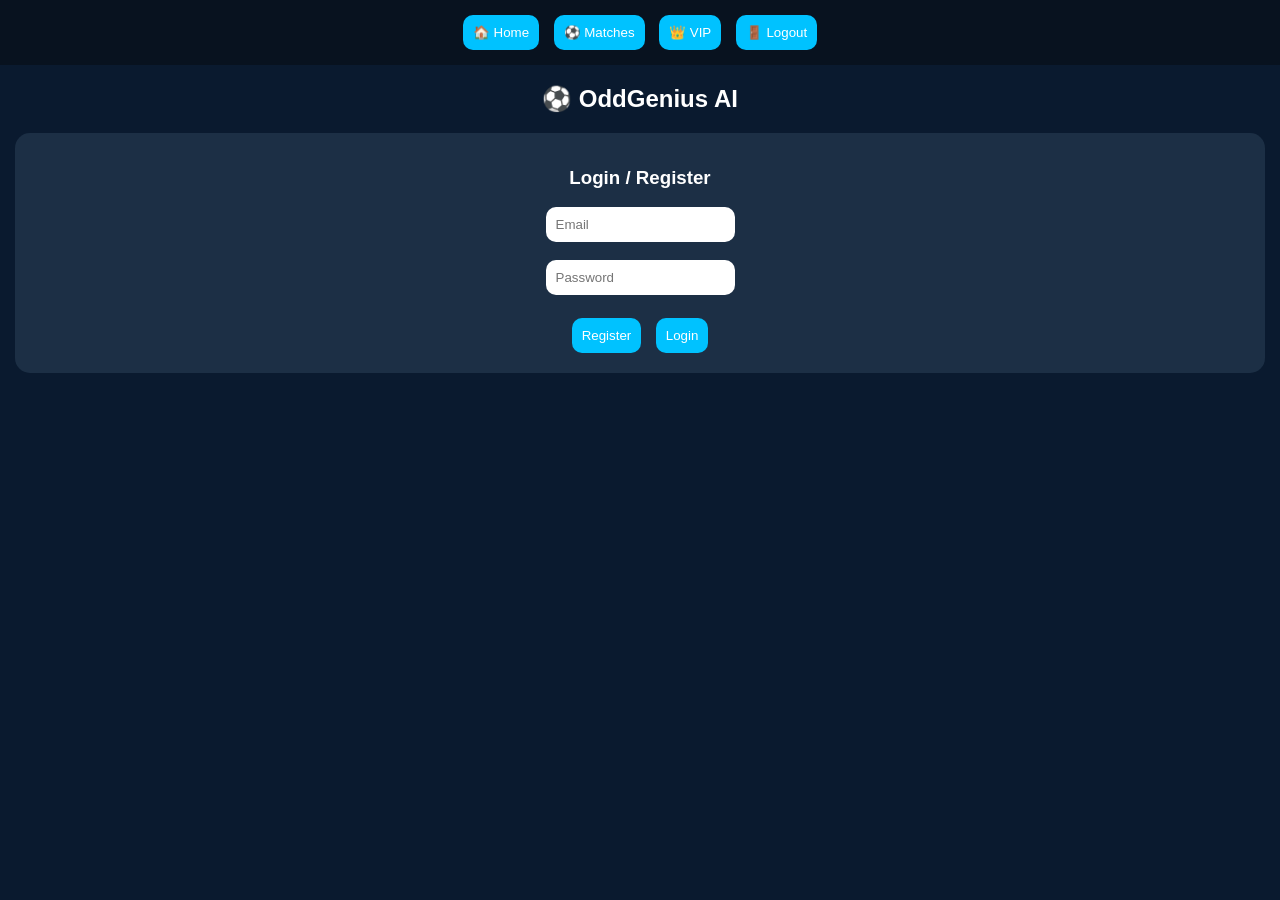
==== index.html @ aa1c7dab "Add files via upload" ====
<!DOCTYPE html>
<html lang="en">
<head>
<meta charset="UTF-8">
<title>OddGenius PRO</title>
<meta name="viewport" content="width=device-width, initial-scale=1.0">

<style>
body{
    margin:0;
    font-family:Arial;
    background:#0a1a2f;
    color:white;
    text-align:center;
}
.nav{
    background:#08121f;
    padding:10px;
}
button{
    padding:10px;
    border:none;
    border-radius:10px;
    margin:5px;
    background:#00c2ff;
    color:white;
}
.card{
    background:#1c2f45;
    margin:15px;
    padding:15px;
    border-radius:15px;
}
.match{
    background:#233a55;
    margin:10px;
    padding:15px;
    border-radius:10px;
}
select,input{
    padding:10px;
    border-radius:10px;
    border:none;
}
</style>
</head>

<body>

<div class="nav">
<button onclick="show('home')">🏠 Home</button>
<button onclick="show('matches')">⚽ Matches</button>
<button onclick="show('vip')">👑 VIP</button>
<button onclick="logout()">🚪 Logout</button>
</div>

<h2 onclick="tapAdmin()">⚽ OddGenius AI</h2>

<!-- LOGIN -->
<div id="login">
<div class="card">
<h3>Login / Register</h3>
<input id="email" placeholder="Email"><br><br>
<input id="pass" type="password" placeholder="Password"><br><br>
<button onclick="register()">Register</button>
<button onclick="loginUser()">Login</button>
</div>
</div>

<!-- HOME -->
<div id="home" style="display:none">
<div class="card">
<h3 id="welcome"></h3>
</div>

<div class="card">
<h3>💰 Payment & Help</h3>
<p>Lipa Mix: <b>0702289410</b></p>
<p>Tuma Screenshot: <b>06277753937</b></p>

<a href="https://wa.me/2556277753937" target="_blank">
<button>📲 WhatsApp</button>
</a>
</div>
</div>

<!-- MATCHES -->
<div id="matches" style="display:none">

<div class="card">

<button onclick="setMode('today')">Today</button>
<button onclick="setMode('tomorrow')">Tomorrow</button>
<button onclick="setMode('live')">Live</button>

<br><br>

<select id="league">
<option value="all">All Leagues</option>
<option value="39">EPL</option>
<option value="140">La Liga</option>
<option value="78">Bundesliga</option>
<option value="135">Serie A</option>
</select>

<br><br>

<button onclick="loadMatches()">Load Matches</button>

</div>

<div id="results"></div>

</div>

<!-- VIP -->
<div id="vip" style="display:none">
<div class="card">
<h3>Enter VIP Code</h3>
<input id="vipCode">
<button onclick="activateVIP()">Activate</button>
</div>

<div id="vipArea" style="display:none">
<div class="card">
<button onclick="openVIP()">🚀 Enter VIP</button>
</div>
</div>
</div>

<!-- VIP PAGE -->
<div id="vipPage" style="display:none">

<div class="nav">
<button onclick="loadVIPMatches()">🔥 VIP Picks</button>
<button onclick="exitVIP()">🚪 Exit</button>
</div>

<h2>👑 VIP STRONG PICKS</h2>

<div id="vipResults"></div>

</div>

<!-- ADMIN -->
<div id="admin" style="display:none">
<div class="card">
<h3>Generate VIP Code</h3>

<select id="days">
<option value="1">1 Day</option>
<option value="7">1 Week</option>
<option value="30">1 Month</option>
</select>

<br><br>
<button onclick="genCode()">Generate</button>

<p id="codeOut"></p>
</div>
</div>

<script>

const API_KEY="8a5b484376f53b6d1d4f6f2b8582f18c";
let mode="today";

// NAV
function show(x){
["home","matches","vip","vipPage","admin"].forEach(i=>{
document.getElementById(i).style.display="none";
});
document.getElementById(x).style.display="block";
}

// REGISTER
function register(){
let email=document.getElementById("email").value;
let pass=document.getElementById("pass").value;

if(!email || !pass){
alert("Weka email na password");
return;
}

localStorage.setItem(email,pass);
alert("Registered successfully");
}

// LOGIN
function loginUser(){
let email=document.getElementById("email").value;
let pass=document.getElementById("pass").value;

if(localStorage.getItem(email)===pass){
localStorage.setItem("currentUser",email);

document.getElementById("login").style.display="none";
show("home");

document.getElementById("welcome").innerText="Welcome "+email;

}else{
alert("Wrong login");
}
}

// LOGOUT
function logout(){
localStorage.removeItem("currentUser");
location.reload();
}

// AUTO LOGIN
window.onload=function(){
let u=localStorage.getItem("currentUser");

if(u){
document.getElementById("login").style.display="none";
show("home");
document.getElementById("welcome").innerText="Welcome "+u;

let vip=localStorage.getItem("vip_"+u);
if(vip && Date.now()<vip){
document.getElementById("vipArea").style.display="block";
}
}
}

// MODE
function setMode(m){
mode=m;
}

// DATE
function getDate(offset=0){
let d=new Date();
d.setDate(d.getDate()+offset);
return d.toLocaleDateString('en-CA');
}

// AI
function getPrediction(){
return ["Over 2.5","GG","Home Win"][Math.floor(Math.random()*3)];
}

function getConfidence(){
return Math.floor(Math.random()*15)+70;
}

// MATCHES
async function loadMatches(){

results.innerHTML="⏳ Loading...";

let url="";
if(mode==="today") url=`https://v3.football.api-sports.io/fixtures?date=${getDate(0)}`;
if(mode==="tomorrow") url=`https://v3.football.api-sports.io/fixtures?date=${getDate(1)}`;
if(mode==="live") url=`https://v3.football.api-sports.io/fixtures?live=all`;

let res=await fetch(url,{headers:{"x-apisports-key":API_KEY}});
let data=await res.json();

let league=document.getElementById("league").value;

let out="";

data.response.forEach(g=>{

if(league!="all" && g.league.id!=league) return;

let date=g.fixture.date.split("T")[0];
let time=g.fixture.date.split("T")[1].slice(0,5);

let tip=getPrediction();
let conf=getConfidence();

out+=`
<div class="match">
<h3>${g.teams.home.name} vs ${g.teams.away.name}</h3>
<p>🏆 ${g.league.name}</p>
<p>📅 ${date}</p>
<p>⏰ ${time}</p>
<p>📊 Tip: ${tip}</p>
<p>🎯 Accuracy: ${conf}%</p>
</div>
`;
});

results.innerHTML=out || "No matches";
}

// VIP MATCHES (FINAL STRUCTURE)
async function loadVIPMatches(){

let u=localStorage.getItem("currentUser");
let vip=localStorage.getItem("vip_"+u);

if(!vip || Date.now()>vip){
alert("VIP expired");
return;
}

vipResults.innerHTML="⏳ Loading...";

let res=await fetch(`https://v3.football.api-sports.io/fixtures?date=${getDate(0)}`,{
headers:{"x-apisports-key":API_KEY}
});

let data=await res.json();

let tips=[
"Over 1.5 Goals",
"Double Chance 1X",
"GG (Yes)",
"Home Team Over 1.5"
];

let matches=data.response.sort(()=>0.5-Math.random()).slice(0,4);

let out="";

matches.forEach(g=>{

let date=g.fixture.date.split("T")[0];
let time=g.fixture.date.split("T")[1].slice(0,5);

let tip=tips[Math.floor(Math.random()*tips.length)];
let conf=Math.floor(Math.random()*5)+92;

out+=`
<div class="match">
<h3>${g.teams.home.name} vs ${g.teams.away.name}</h3>
<p>🏆 ${g.league.name}</p>
<p>📅 ${date}</p>
<p>⏰ ${time}</p>
<p>🔥 Tip: ${tip}</p>
<p>🎯 Accuracy: ${conf}%</p>
</div>
`;
});

vipResults.innerHTML=out;
}

// VIP CONTROL
function activateVIP(){
let code=vipCode.value;
let exp=localStorage.getItem(code);
let u=localStorage.getItem("currentUser");

if(exp && Date.now()<exp){
localStorage.setItem("vip_"+u,exp);
vipArea.style.display="block";
alert("VIP Activated");
}else alert("Invalid");
}

function openVIP(){
show("vipPage");
}

function exitVIP(){
show("home");
}

// ADMIN
function genCode(){
let code="VIP"+Math.floor(Math.random()*99999);
let days=days.value;
let exp=Date.now()+days*86400000;
localStorage.setItem(code,exp);
codeOut.innerText=code;
}

// SECRET ADMIN
let taps=0;
function tapAdmin(){
taps++;
if(taps==5){
let p=prompt("Password");
if(p==="admin123") show("admin");
taps=0;
}
setTimeout(()=>taps=0,2000);
}

</script>

</body>
</html>
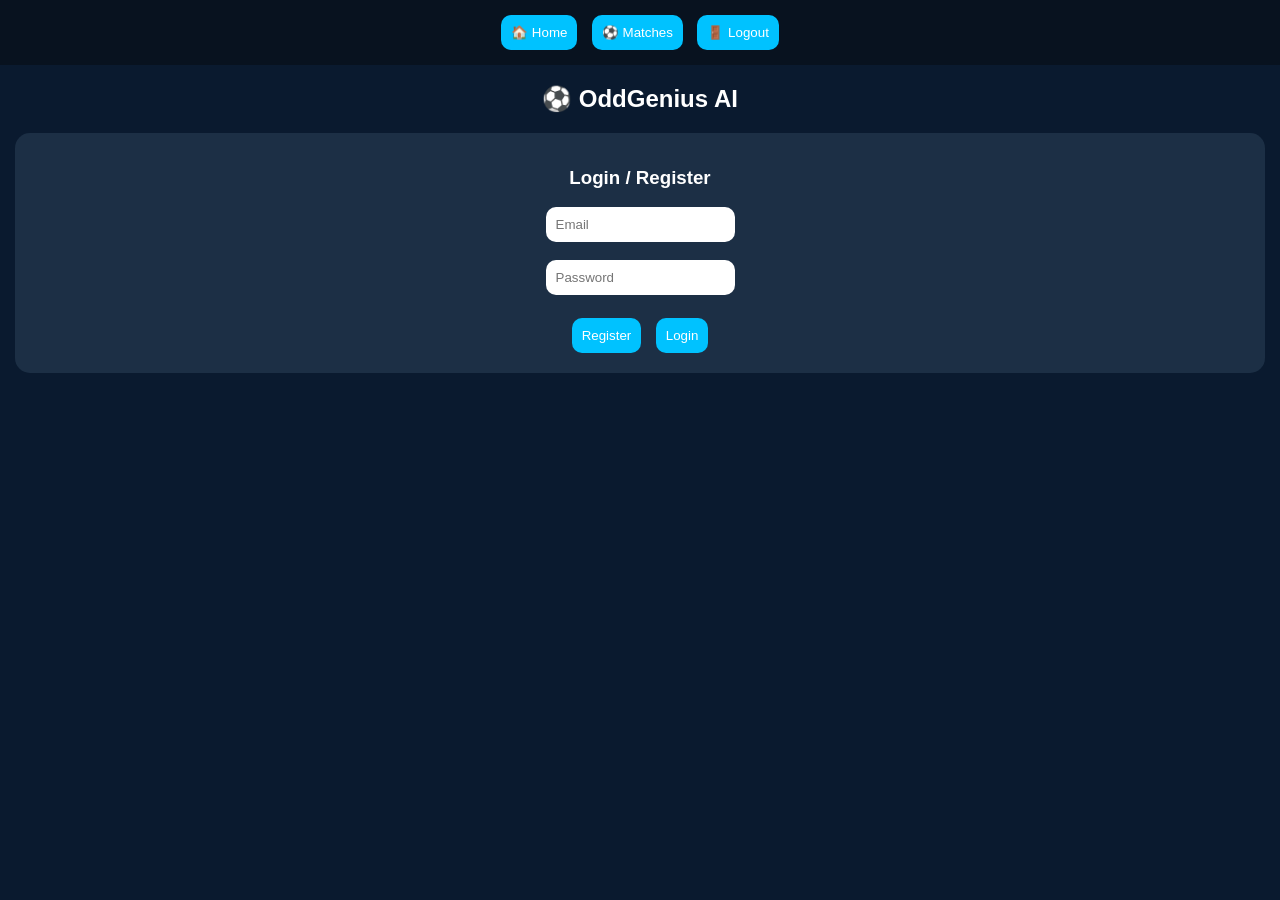
==== commit de50cbe3: "Update index.html" ====
--- a/index.html
+++ b/index.html
@@ -37,7 +37,7 @@
     padding:15px;
     border-radius:10px;
 }
-select,input{
+input{
     padding:10px;
     border-radius:10px;
     border:none;
@@ -50,11 +50,10 @@
 <div class="nav">
 <button onclick="show('home')">🏠 Home</button>
 <button onclick="show('matches')">⚽ Matches</button>
-<button onclick="show('vip')">👑 VIP</button>
 <button onclick="logout()">🚪 Logout</button>
 </div>
 
-<h2 onclick="tapAdmin()">⚽ OddGenius AI</h2>
+<h2>⚽ OddGenius AI</h2>
 
 <!-- LOGIN -->
 <div id="login">
@@ -74,12 +73,12 @@
 </div>
 
 <div class="card">
-<h3>💰 Payment & Help</h3>
-<p>Lipa Mix: <b>0702289410</b></p>
-<p>Tuma Screenshot: <b>06277753937</b></p>
-
-<a href="https://wa.me/2556277753937" target="_blank">
-<button>📲 WhatsApp</button>
+<h3>💰 Help</h3>
+<p>Lipa Mix: <b>0702289410 (SALEHE MGONJA)</b></p>
+<p>WhatsApp: <b>0757453979</b></p>
+
+<a href="https://wa.me/255757453979" target="_blank">
+<button>📲 Contact WhatsApp</button>
 </a>
 </div>
 </div>
@@ -88,186 +87,99 @@
 <div id="matches" style="display:none">
 
 <div class="card">
-
-<button onclick="setMode('today')">Today</button>
-<button onclick="setMode('tomorrow')">Tomorrow</button>
-<button onclick="setMode('live')">Live</button>
-
-<br><br>
-
-<select id="league">
-<option value="all">All Leagues</option>
-<option value="39">EPL</option>
-<option value="140">La Liga</option>
-<option value="78">Bundesliga</option>
-<option value="135">Serie A</option>
-</select>
-
-<br><br>
-
-<button onclick="loadMatches()">Load Matches</button>
-
+<button onclick="loadToday()">Today</button>
+<button onclick="loadTomorrow()">Tomorrow</button>
+<button onclick="loadLive()">Live</button>
 </div>
 
 <div id="results"></div>
 
 </div>
 
-<!-- VIP -->
-<div id="vip" style="display:none">
-<div class="card">
-<h3>Enter VIP Code</h3>
-<input id="vipCode">
-<button onclick="activateVIP()">Activate</button>
-</div>
-
-<div id="vipArea" style="display:none">
-<div class="card">
-<button onclick="openVIP()">🚀 Enter VIP</button>
-</div>
-</div>
-</div>
-
-<!-- VIP PAGE -->
-<div id="vipPage" style="display:none">
-
-<div class="nav">
-<button onclick="loadVIPMatches()">🔥 VIP Picks</button>
-<button onclick="exitVIP()">🚪 Exit</button>
-</div>
-
-<h2>👑 VIP STRONG PICKS</h2>
-
-<div id="vipResults"></div>
-
-</div>
-
-<!-- ADMIN -->
-<div id="admin" style="display:none">
-<div class="card">
-<h3>Generate VIP Code</h3>
-
-<select id="days">
-<option value="1">1 Day</option>
-<option value="7">1 Week</option>
-<option value="30">1 Month</option>
-</select>
-
-<br><br>
-<button onclick="genCode()">Generate</button>
-
-<p id="codeOut"></p>
-</div>
-</div>
-
 <script>
 
-const API_KEY="8a5b484376f53b6d1d4f6f2b8582f18c";
-let mode="today";
-
-// NAV
+// ================= CONFIG =================
+const API_KEY = "109d084d11d7d324358664fe158a41c9";
+
+// ================= NAV =================
 function show(x){
-["home","matches","vip","vipPage","admin"].forEach(i=>{
-document.getElementById(i).style.display="none";
-});
+document.getElementById("home").style.display="none";
+document.getElementById("matches").style.display="none";
+
 document.getElementById(x).style.display="block";
 }
 
-// REGISTER
+// ================= LOGIN =================
 function register(){
-let email=document.getElementById("email").value;
-let pass=document.getElementById("pass").value;
-
-if(!email || !pass){
-alert("Weka email na password");
-return;
-}
-
-localStorage.setItem(email,pass);
-alert("Registered successfully");
-}
-
-// LOGIN
+localStorage.setItem(email.value,pass.value);
+alert("Registered");
+}
+
 function loginUser(){
-let email=document.getElementById("email").value;
-let pass=document.getElementById("pass").value;
-
-if(localStorage.getItem(email)===pass){
-localStorage.setItem("currentUser",email);
-
+if(localStorage.getItem(email.value)===pass.value){
+localStorage.setItem("user",email.value);
 document.getElementById("login").style.display="none";
 show("home");
-
-document.getElementById("welcome").innerText="Welcome "+email;
-
+welcome.innerText="Welcome "+email.value;
 }else{
 alert("Wrong login");
 }
 }
 
-// LOGOUT
 function logout(){
-localStorage.removeItem("currentUser");
+localStorage.removeItem("user");
 location.reload();
 }
 
 // AUTO LOGIN
 window.onload=function(){
-let u=localStorage.getItem("currentUser");
-
+let u=localStorage.getItem("user");
 if(u){
 document.getElementById("login").style.display="none";
 show("home");
-document.getElementById("welcome").innerText="Welcome "+u;
-
-let vip=localStorage.getItem("vip_"+u);
-if(vip && Date.now()<vip){
-document.getElementById("vipArea").style.display="block";
-}
-}
-}
-
-// MODE
-function setMode(m){
-mode=m;
-}
-
-// DATE
-function getDate(offset=0){
-let d=new Date();
-d.setDate(d.getDate()+offset);
-return d.toLocaleDateString('en-CA');
-}
-
-// AI
-function getPrediction(){
-return ["Over 2.5","GG","Home Win"][Math.floor(Math.random()*3)];
-}
-
-function getConfidence(){
-return Math.floor(Math.random()*15)+70;
-}
-
-// MATCHES
-async function loadMatches(){
-
-results.innerHTML="⏳ Loading...";
-
-let url="";
-if(mode==="today") url=`https://v3.football.api-sports.io/fixtures?date=${getDate(0)}`;
-if(mode==="tomorrow") url=`https://v3.football.api-sports.io/fixtures?date=${getDate(1)}`;
-if(mode==="live") url=`https://v3.football.api-sports.io/fixtures?live=all`;
-
-let res=await fetch(url,{headers:{"x-apisports-key":API_KEY}});
+welcome.innerText="Welcome "+u;
+}
+}
+
+// ================= FETCH =================
+async function fetchMatches(url){
+
+let el=document.getElementById("results");
+el.innerHTML="⏳ Loading matches...";
+
+try{
+
+let res=await fetch(url,{
+headers:{
+"x-apisports-key":API_KEY
+}
+});
+
+if(!res.ok){
+throw new Error("Error");
+}
+
 let data=await res.json();
 
-let league=document.getElementById("league").value;
-
+if(!data.response || data.response.length===0){
+el.innerHTML="❌ No matches available";
+return;
+}
+
+displayMatches(data.response);
+
+}catch(e){
+el.innerHTML="⚠️ API Error / Limit / Internet";
+}
+}
+
+// ================= DISPLAY =================
+function displayMatches(matches){
+
+let el=document.getElementById("results");
 let out="";
 
-data.response.forEach(g=>{
-
-if(league!="all" && g.league.id!=league) return;
+matches.forEach(g=>{
 
 let date=g.fixture.date.split("T")[0];
 let time=g.fixture.date.split("T")[1].slice(0,5);
@@ -285,107 +197,42 @@
 <p>🎯 Accuracy: ${conf}%</p>
 </div>
 `;
+
 });
 
-results.innerHTML=out || "No matches";
-}
-
-// VIP MATCHES (FINAL STRUCTURE)
-async function loadVIPMatches(){
-
-let u=localStorage.getItem("currentUser");
-let vip=localStorage.getItem("vip_"+u);
-
-if(!vip || Date.now()>vip){
-alert("VIP expired");
-return;
-}
-
-vipResults.innerHTML="⏳ Loading...";
-
-let res=await fetch(`https://v3.football.api-sports.io/fixtures?date=${getDate(0)}`,{
-headers:{"x-apisports-key":API_KEY}
-});
-
-let data=await res.json();
-
-let tips=[
-"Over 1.5 Goals",
-"Double Chance 1X",
-"GG (Yes)",
-"Home Team Over 1.5"
-];
-
-let matches=data.response.sort(()=>0.5-Math.random()).slice(0,4);
-
-let out="";
-
-matches.forEach(g=>{
-
-let date=g.fixture.date.split("T")[0];
-let time=g.fixture.date.split("T")[1].slice(0,5);
-
-let tip=tips[Math.floor(Math.random()*tips.length)];
-let conf=Math.floor(Math.random()*5)+92;
-
-out+=`
-<div class="match">
-<h3>${g.teams.home.name} vs ${g.teams.away.name}</h3>
-<p>🏆 ${g.league.name}</p>
-<p>📅 ${date}</p>
-<p>⏰ ${time}</p>
-<p>🔥 Tip: ${tip}</p>
-<p>🎯 Accuracy: ${conf}%</p>
-</div>
-`;
-});
-
-vipResults.innerHTML=out;
-}
-
-// VIP CONTROL
-function activateVIP(){
-let code=vipCode.value;
-let exp=localStorage.getItem(code);
-let u=localStorage.getItem("currentUser");
-
-if(exp && Date.now()<exp){
-localStorage.setItem("vip_"+u,exp);
-vipArea.style.display="block";
-alert("VIP Activated");
-}else alert("Invalid");
-}
-
-function openVIP(){
-show("vipPage");
-}
-
-function exitVIP(){
-show("home");
-}
-
-// ADMIN
-function genCode(){
-let code="VIP"+Math.floor(Math.random()*99999);
-let days=days.value;
-let exp=Date.now()+days*86400000;
-localStorage.setItem(code,exp);
-codeOut.innerText=code;
-}
-
-// SECRET ADMIN
-let taps=0;
-function tapAdmin(){
-taps++;
-if(taps==5){
-let p=prompt("Password");
-if(p==="admin123") show("admin");
-taps=0;
-}
-setTimeout(()=>taps=0,2000);
+el.innerHTML=out;
+}
+
+// ================= AI =================
+function getPrediction(){
+return ["Over 2.5","GG","Home Win"][Math.floor(Math.random()*3)];
+}
+
+function getConfidence(){
+return Math.floor(Math.random()*20)+70;
+}
+
+// ================= BUTTONS =================
+function loadToday(){
+fetchMatches(`https://v3.football.api-sports.io/fixtures?date=${getDate(0)}`);
+}
+
+function loadTomorrow(){
+fetchMatches(`https://v3.football.api-sports.io/fixtures?date=${getDate(1)}`);
+}
+
+function loadLive(){
+fetchMatches(`https://v3.football.api-sports.io/fixtures?live=all`);
+}
+
+// ================= DATE =================
+function getDate(offset=0){
+let d=new Date();
+d.setDate(d.getDate()+offset);
+return d.toLocaleDateString('en-CA');
 }
 
 </script>
 
 </body>
-</html>+</html>
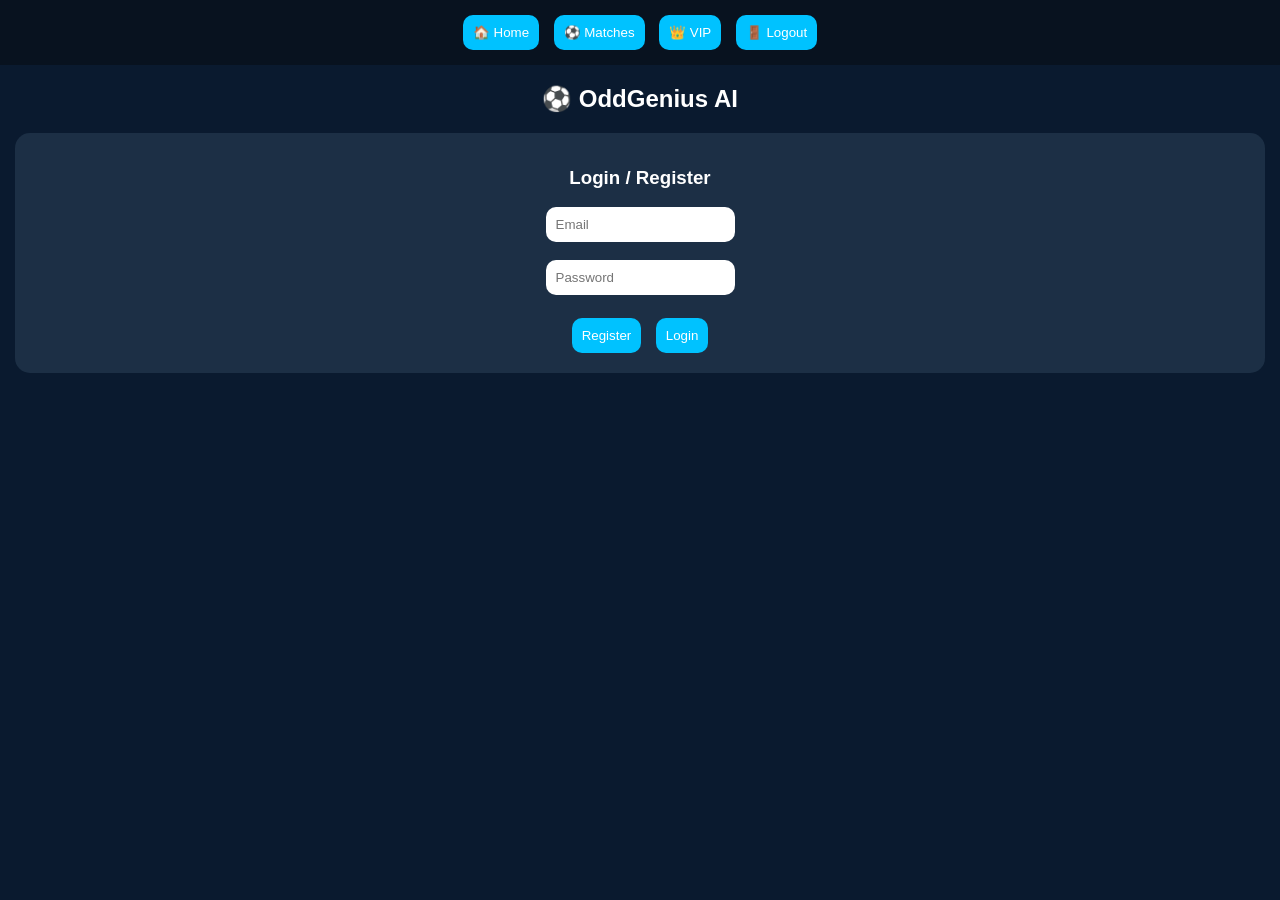
==== commit c22c2130: "Update index.html" ====
--- a/index.html
+++ b/index.html
@@ -6,42 +6,12 @@
 <meta name="viewport" content="width=device-width, initial-scale=1.0">
 
 <style>
-body{
-    margin:0;
-    font-family:Arial;
-    background:#0a1a2f;
-    color:white;
-    text-align:center;
-}
-.nav{
-    background:#08121f;
-    padding:10px;
-}
-button{
-    padding:10px;
-    border:none;
-    border-radius:10px;
-    margin:5px;
-    background:#00c2ff;
-    color:white;
-}
-.card{
-    background:#1c2f45;
-    margin:15px;
-    padding:15px;
-    border-radius:15px;
-}
-.match{
-    background:#233a55;
-    margin:10px;
-    padding:15px;
-    border-radius:10px;
-}
-input{
-    padding:10px;
-    border-radius:10px;
-    border:none;
-}
+body{margin:0;font-family:Arial;background:#0a1a2f;color:white;text-align:center;}
+.nav{background:#08121f;padding:10px;}
+button{padding:10px;border:none;border-radius:10px;margin:5px;background:#00c2ff;color:white;}
+.card{background:#1c2f45;margin:15px;padding:15px;border-radius:15px;}
+.match{background:#233a55;margin:10px;padding:15px;border-radius:10px;}
+input{padding:10px;border-radius:10px;border:none;}
 </style>
 </head>
 
@@ -50,6 +20,7 @@
 <div class="nav">
 <button onclick="show('home')">🏠 Home</button>
 <button onclick="show('matches')">⚽ Matches</button>
+<button onclick="show('vip')">👑 VIP</button>
 <button onclick="logout()">🚪 Logout</button>
 </div>
 
@@ -76,40 +47,56 @@
 <h3>💰 Help</h3>
 <p>Lipa Mix: <b>0702289410 (SALEHE MGONJA)</b></p>
 <p>WhatsApp: <b>0757453979</b></p>
-
 <a href="https://wa.me/255757453979" target="_blank">
-<button>📲 Contact WhatsApp</button>
+<button>📲 WhatsApp</button>
 </a>
 </div>
 </div>
 
 <!-- MATCHES -->
 <div id="matches" style="display:none">
-
 <div class="card">
 <button onclick="loadToday()">Today</button>
 <button onclick="loadTomorrow()">Tomorrow</button>
 <button onclick="loadLive()">Live</button>
 </div>
-
 <div id="results"></div>
-
+</div>
+
+<!-- VIP -->
+<div id="vip" style="display:none">
+<div class="card">
+<h3>Enter VIP Code</h3>
+<input id="vipCode">
+<button onclick="activateVIP()">Activate</button>
+</div>
+
+<div id="vipArea" style="display:none">
+<button onclick="openVIP()">🚀 Enter VIP</button>
+</div>
+</div>
+
+<!-- VIP PAGE -->
+<div id="vipPage" style="display:none">
+<h2>👑 VIP STRONG PICKS</h2>
+<button onclick="loadVIP()">Generate VIP</button>
+<div id="vipResults"></div>
 </div>
 
 <script>
 
-// ================= CONFIG =================
-const API_KEY = "109d084d11d7d324358664fe158a41c9";
-
-// ================= NAV =================
+// API
+const API_KEY="109d084d11d7d324358664fe158a41c9";
+
+// NAV
 function show(x){
-document.getElementById("home").style.display="none";
-document.getElementById("matches").style.display="none";
-
+["home","matches","vip","vipPage"].forEach(i=>{
+document.getElementById(i).style.display="none";
+});
 document.getElementById(x).style.display="block";
 }
 
-// ================= LOGIN =================
+// LOGIN
 function register(){
 localStorage.setItem(email.value,pass.value);
 alert("Registered");
@@ -118,12 +105,10 @@
 function loginUser(){
 if(localStorage.getItem(email.value)===pass.value){
 localStorage.setItem("user",email.value);
-document.getElementById("login").style.display="none";
+login.style.display="none";
 show("home");
 welcome.innerText="Welcome "+email.value;
-}else{
-alert("Wrong login");
-}
+}else alert("Wrong");
 }
 
 function logout(){
@@ -135,48 +120,44 @@
 window.onload=function(){
 let u=localStorage.getItem("user");
 if(u){
-document.getElementById("login").style.display="none";
+login.style.display="none";
 show("home");
 welcome.innerText="Welcome "+u;
-}
-}
-
-// ================= FETCH =================
+
+let vip=localStorage.getItem("vip_"+u);
+if(vip && Date.now()<vip){
+vipArea.style.display="block";
+}
+}
+}
+
+// FETCH
 async function fetchMatches(url){
 
-let el=document.getElementById("results");
-el.innerHTML="⏳ Loading matches...";
+results.innerHTML="⏳ Loading...";
 
 try{
-
-let res=await fetch(url,{
-headers:{
-"x-apisports-key":API_KEY
-}
-});
-
-if(!res.ok){
-throw new Error("Error");
-}
-
+let res=await fetch(url,{headers:{"x-apisports-key":API_KEY}});
 let data=await res.json();
 
 if(!data.response || data.response.length===0){
-el.innerHTML="❌ No matches available";
+results.innerHTML="❌ No matches";
 return;
 }
 
-displayMatches(data.response);
+// 🔥 LIMIT MATCHES (MAX 8)
+let matches=data.response.slice(0,8);
+
+displayMatches(matches);
 
 }catch(e){
-el.innerHTML="⚠️ API Error / Limit / Internet";
-}
-}
-
-// ================= DISPLAY =================
+results.innerHTML="⚠️ API Error";
+}
+}
+
+// DISPLAY
 function displayMatches(matches){
 
-let el=document.getElementById("results");
 let out="";
 
 matches.forEach(g=>{
@@ -190,20 +171,17 @@
 out+=`
 <div class="match">
 <h3>${g.teams.home.name} vs ${g.teams.away.name}</h3>
-<p>🏆 ${g.league.name}</p>
-<p>📅 ${date}</p>
-<p>⏰ ${time}</p>
-<p>📊 Tip: ${tip}</p>
-<p>🎯 Accuracy: ${conf}%</p>
-</div>
-`;
-
-});
-
-el.innerHTML=out;
-}
-
-// ================= AI =================
+<p>${g.league.name}</p>
+<p>${date} ${time}</p>
+<p>Tip: ${tip}</p>
+<p>Accuracy: ${conf}%</p>
+</div>`;
+});
+
+results.innerHTML=out;
+}
+
+// AI
 function getPrediction(){
 return ["Over 2.5","GG","Home Win"][Math.floor(Math.random()*3)];
 }
@@ -212,27 +190,78 @@
 return Math.floor(Math.random()*20)+70;
 }
 
-// ================= BUTTONS =================
+// BUTTONS
 function loadToday(){
 fetchMatches(`https://v3.football.api-sports.io/fixtures?date=${getDate(0)}`);
 }
-
 function loadTomorrow(){
 fetchMatches(`https://v3.football.api-sports.io/fixtures?date=${getDate(1)}`);
 }
-
 function loadLive(){
 fetchMatches(`https://v3.football.api-sports.io/fixtures?live=all`);
 }
 
-// ================= DATE =================
+// DATE
 function getDate(offset=0){
 let d=new Date();
 d.setDate(d.getDate()+offset);
 return d.toLocaleDateString('en-CA');
 }
 
+// VIP SYSTEM
+function activateVIP(){
+let code=vipCode.value;
+let exp=localStorage.getItem(code);
+let u=localStorage.getItem("user");
+
+if(exp && Date.now()<exp){
+localStorage.setItem("vip_"+u,exp);
+vipArea.style.display="block";
+alert("VIP Activated");
+}else alert("Invalid code");
+}
+
+function openVIP(){
+show("vipPage");
+}
+
+// VIP MATCHES (STRONG + FEW)
+async function loadVIP(){
+
+vipResults.innerHTML="⏳ Loading VIP...";
+
+try{
+let res=await fetch(`https://v3.football.api-sports.io/fixtures?next=10`,{
+headers:{"x-apisports-key":API_KEY}
+});
+
+let data=await res.json();
+
+let picks=data.response.sort(()=>0.5-Math.random()).slice(0,4);
+
+let out="";
+
+picks.forEach(g=>{
+let tip=["Over 1.5","GG","1X"][Math.floor(Math.random()*3)];
+let conf=Math.floor(Math.random()*5)+92;
+
+out+=`
+<div class="match">
+<h3>${g.teams.home.name} vs ${g.teams.away.name}</h3>
+<p>${g.league.name}</p>
+<p>🔥 ${tip}</p>
+<p>🎯 ${conf}%</p>
+</div>`;
+});
+
+vipResults.innerHTML=out;
+
+}catch(e){
+vipResults.innerHTML="⚠️ Error";
+}
+}
+
 </script>
 
 </body>
-</html>
+    </html>
